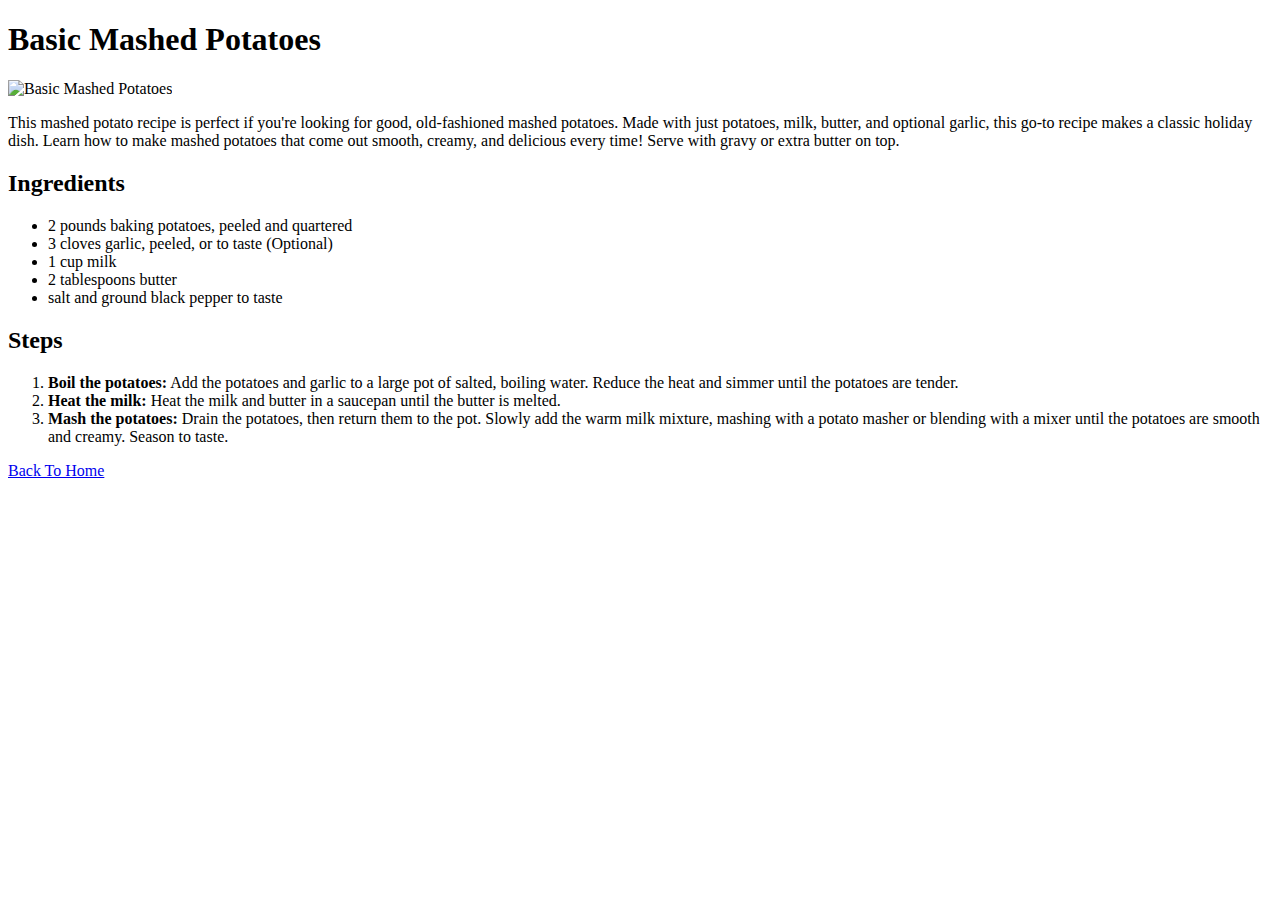
==== recipes/Basic-Mashed-Potatoes.html @ 599bc782 "Added imgages folder,recipes files and content to mash potatoes recipe" ====
<!DOCTYPE html>
<html lang="en">
  <head>
    <meta charset="UTF-8" />
    <meta name="viewport" content="width=device-width, initial-scale=1.0" />
    <title>Basic Mashed Potatoes</title>
  </head>
  <body>
    <h1>Basic Mashed Potatoes</h1>
    <img src="../images/Basic Mash Potatoes.webp" alt="Basic Mashed Potatoes" />
    <p>
      This mashed potato recipe is perfect if you're looking for good,
      old-fashioned mashed potatoes. Made with just potatoes, milk, butter, and
      optional garlic, this go-to recipe makes a classic holiday dish. Learn how
      to make mashed potatoes that come out smooth, creamy, and delicious every
      time! Serve with gravy or extra butter on top.
    </p>
    <h2>Ingredients</h2>
    <ul>
      <li>2 pounds baking potatoes, peeled and quartered</li>
      <li>3 cloves garlic, peeled, or to taste (Optional)</li>
      <li>1 cup milk</li>
      <li>2 tablespoons butter</li>
      <li>salt and ground black pepper to taste</li>
    </ul>

    <h2>Steps</h2>
    <ol>
      <li>
        <b>Boil the potatoes:</b> Add the potatoes and garlic to a large pot of
        salted, boiling water. Reduce the heat and simmer until the potatoes are
        tender.
      </li>
      <li>
        <b>Heat the milk:</b> Heat the milk and butter in a saucepan until the
        butter is melted.
      </li>
      <li>
        <b>Mash the potatoes:</b> Drain the potatoes, then return them to the
        pot. Slowly add the warm milk mixture, mashing with a potato masher or
        blending with a mixer until the potatoes are smooth and creamy. Season
        to taste.
      </li>
    </ol>
    <a href="../index.html">Back To Home</a>
  </body>
</html>
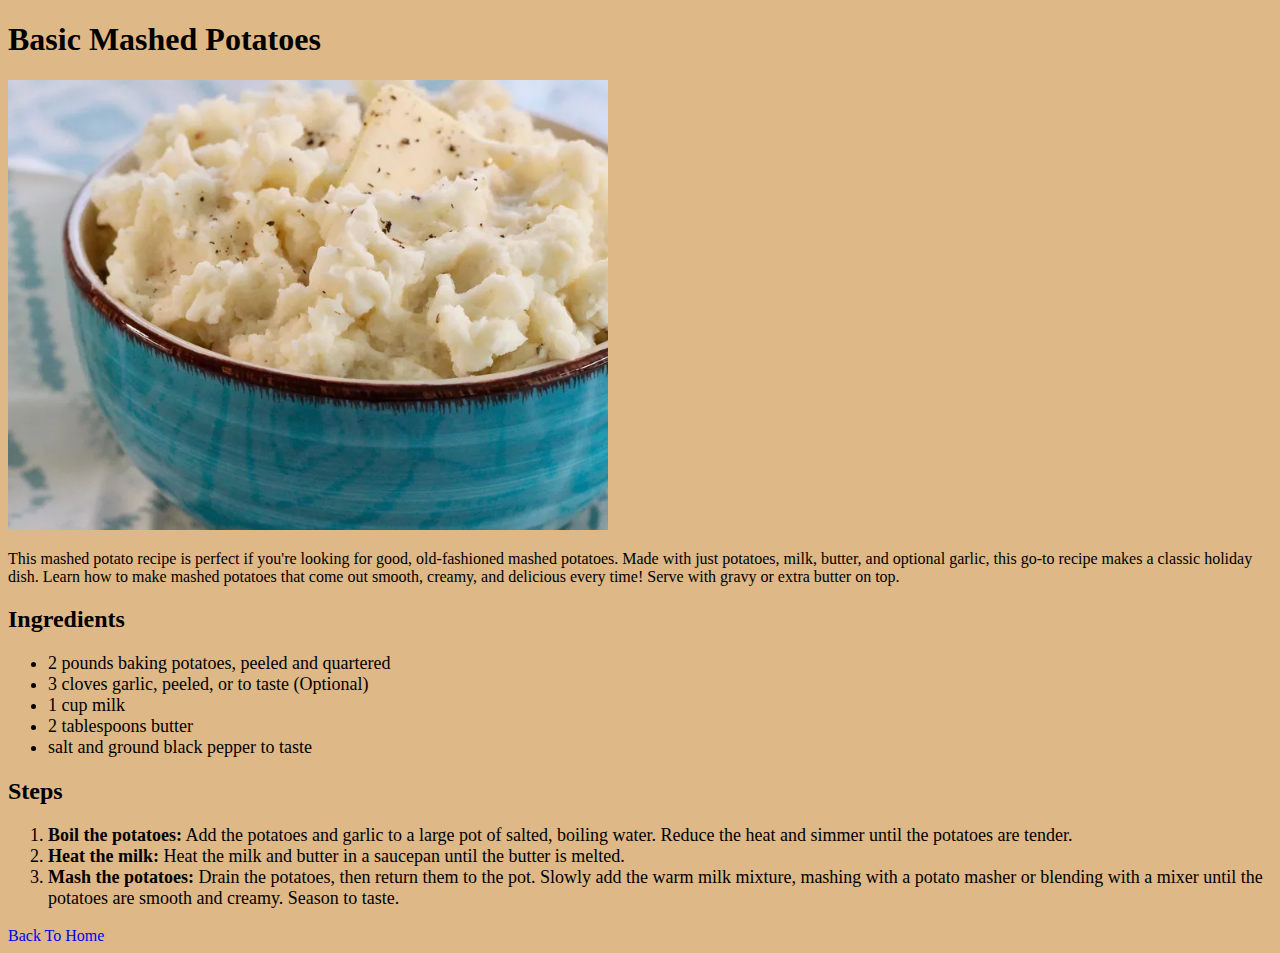
==== commit efa8a116: "Added style.css" ====
--- a/recipes/Basic-Mashed-Potatoes.html
+++ b/recipes/Basic-Mashed-Potatoes.html
@@ -4,6 +4,7 @@
     <meta charset="UTF-8" />
     <meta name="viewport" content="width=device-width, initial-scale=1.0" />
     <title>Basic Mashed Potatoes</title>
+    <link rel="stylesheet" href="style.css" />
   </head>
   <body>
     <h1>Basic Mashed Potatoes</h1>
--- a/recipes/style.css
+++ b/recipes/style.css
@@ -0,0 +1,18 @@
+* {
+  background-color: burlywood;
+}
+
+img {
+  background-color: white;
+  height: auto;
+  width: 600px;
+}
+
+a {
+  text-decoration: none;
+}
+
+ul,
+ol {
+  font-size: 18px;
+}
